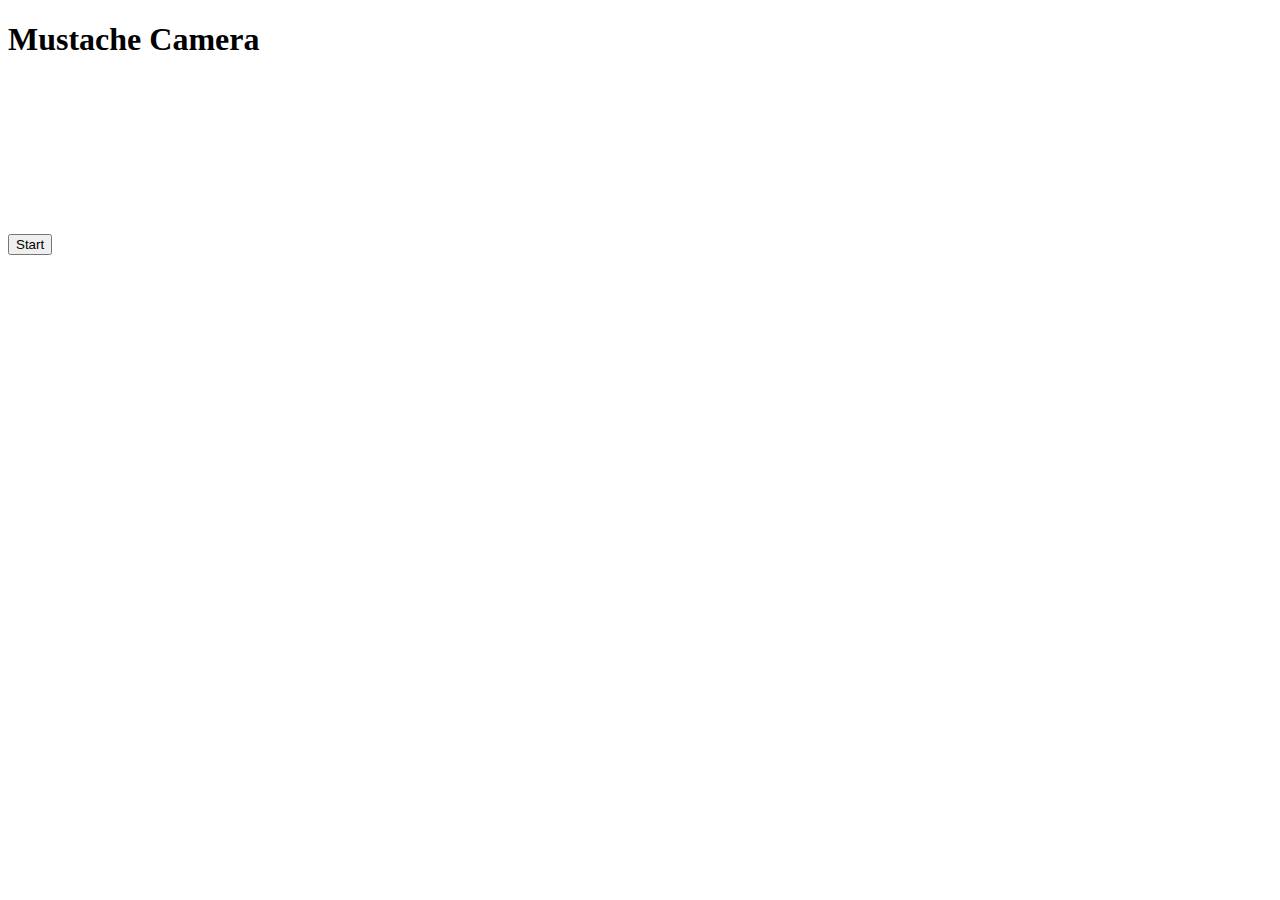
==== index.html @ cb1260c2 "Create index.html" ====
<!DOCTYPE html>
<html lang="en">
<head>
    <meta charset="UTF-8">
    <meta name="viewport" content="width=device-width, initial-scale=1.0">
    <title>Mustache Camera</title>
    <link rel="stylesheet" href="styles.css">
</head>
<body>
    <h1>Mustache Camera</h1>
    <div class="camera-container">
        <video id="video" autoplay></video>
        <canvas id="canvas"></canvas>
    </div>
    <button id="startButton">Start</button>
    <script src="script.js"></script>
</body>
</html>
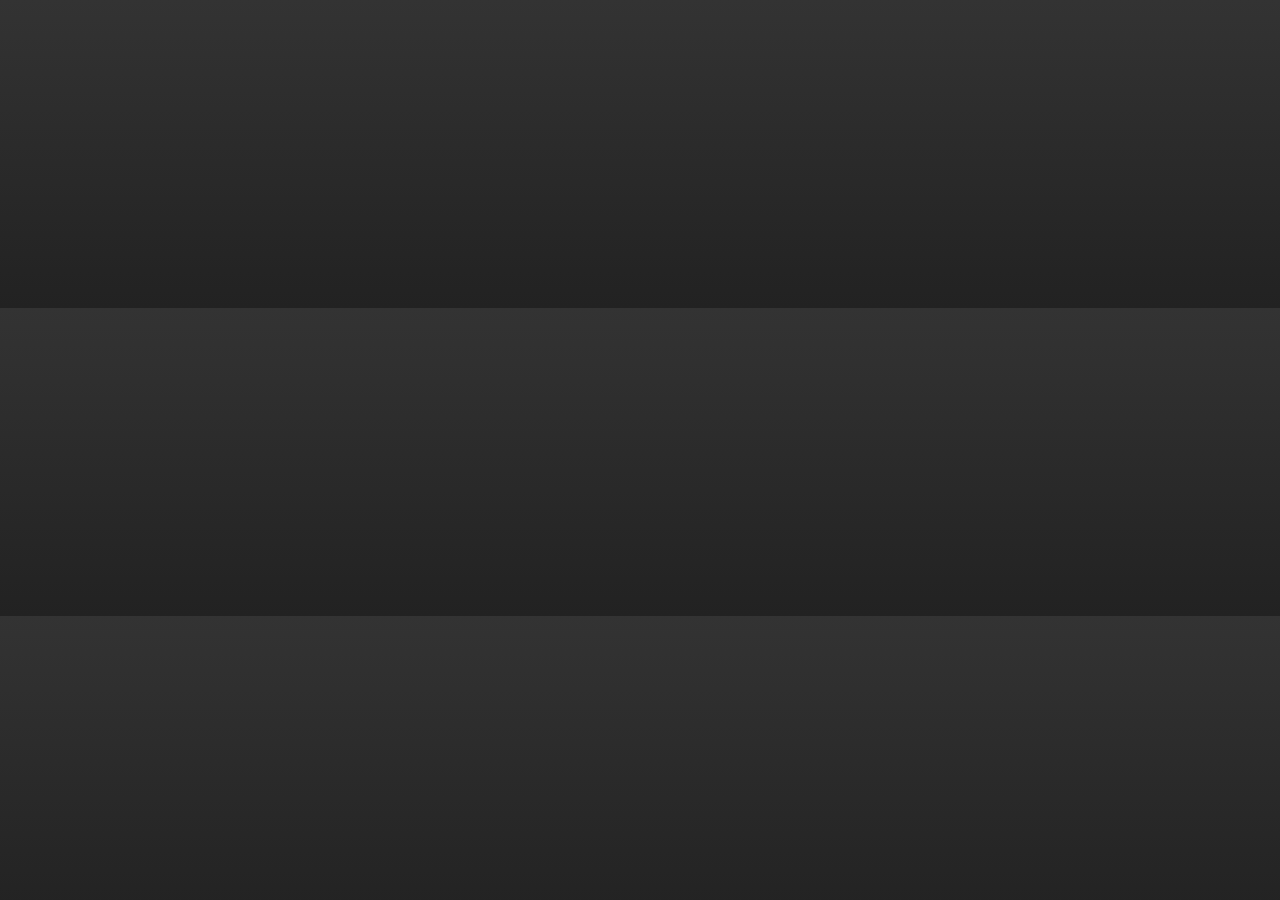
==== commit 97ba6a11: "Update index.html" ====
--- a/index.html
+++ b/index.html
@@ -3,16 +3,14 @@
 <head>
     <meta charset="UTF-8">
     <meta name="viewport" content="width=device-width, initial-scale=1.0">
-    <title>Mustache Camera</title>
-    <link rel="stylesheet" href="styles.css">
+    <link rel="stylesheet" href="style.css">
+    <title>Mustache App</title>
 </head>
 <body>
-    <h1>Mustache Camera</h1>
-    <div class="camera-container">
+    <div class="container">
         <video id="video" autoplay></video>
-        <canvas id="canvas"></canvas>
+        <canvas id="output"></canvas>
     </div>
-    <button id="startButton">Start</button>
     <script src="script.js"></script>
 </body>
 </html>
--- a/style.css
+++ b/style.css
@@ -0,0 +1,102 @@
+/* styles.css */
+
+body {
+    font-family: 'Poppins', sans-serif;
+    color: white;
+    background: linear-gradient(180deg, #333, #222); /* Black to dark gray gradient */
+    margin: 0;
+    padding: 0;
+}
+
+h1 {
+    text-align: center;
+    padding: 20px;
+}
+
+.camera-container {
+    position: relative;
+    margin: 20px auto;
+    width: 320px;
+    height: 240px;
+    border-radius: 20px; /* Add curved border */
+    overflow: hidden; /* Hide overflow content */
+    box-shadow: 0 0 20px rgba(0, 0, 0, 0.8); /* Add shadow effect */
+}
+
+video {
+    width: 100%;
+    height: 100%;
+    object-fit: cover;
+}
+
+/* Styling for the "Start" button */
+#startButton {
+    padding: 0.6em 2em;
+    border: none;
+    outline: none;
+    color: rgb(255, 255, 255);
+    background: #111;
+    cursor: pointer;
+    position: relative;
+    z-index: 0;
+    border-radius: 10px;
+    user-select: none;
+    -webkit-user-select: none;
+    touch-action: manipulation;
+}
+
+#startButton:before {
+    content: "";
+    background: linear-gradient(
+        45deg,
+        #ff0000,
+        #ff7300,
+        #fffb00,
+        #48ff00,
+        #00ffd5,
+        #002bff,
+        #7a00ff,
+        #ff00c8,
+        #ff0000
+    );
+    position: absolute;
+    top: -2px;
+    left: -2px;
+    background-size: 400%;
+    z-index: -1;
+    filter: blur(5px);
+    -webkit-filter: blur(5px);
+    width: calc(100% + 4px);
+    height: calc(100% + 4px);
+    animation: glowing-button 20s linear infinite;
+    transition: opacity 0.3s ease-in-out;
+    border-radius: 10px;
+}
+
+@keyframes glowing-button {
+    0% {
+        background-position: 0 0;
+    }
+    50% {
+        background-position: 400% 0;
+    }
+    100% {
+        background-position: 0 0;
+    }
+}
+
+#startButton:after {
+    z-index: -1;
+    content: "";
+    position: absolute;
+    width: 100%;
+    height: 100%;
+    background: #222;
+    left: 0;
+    top: 0;
+    border-radius: 10px;
+}
+
+#startButton:hover {
+    background-color: #0055CC; /* Darker blue on hover */
+}
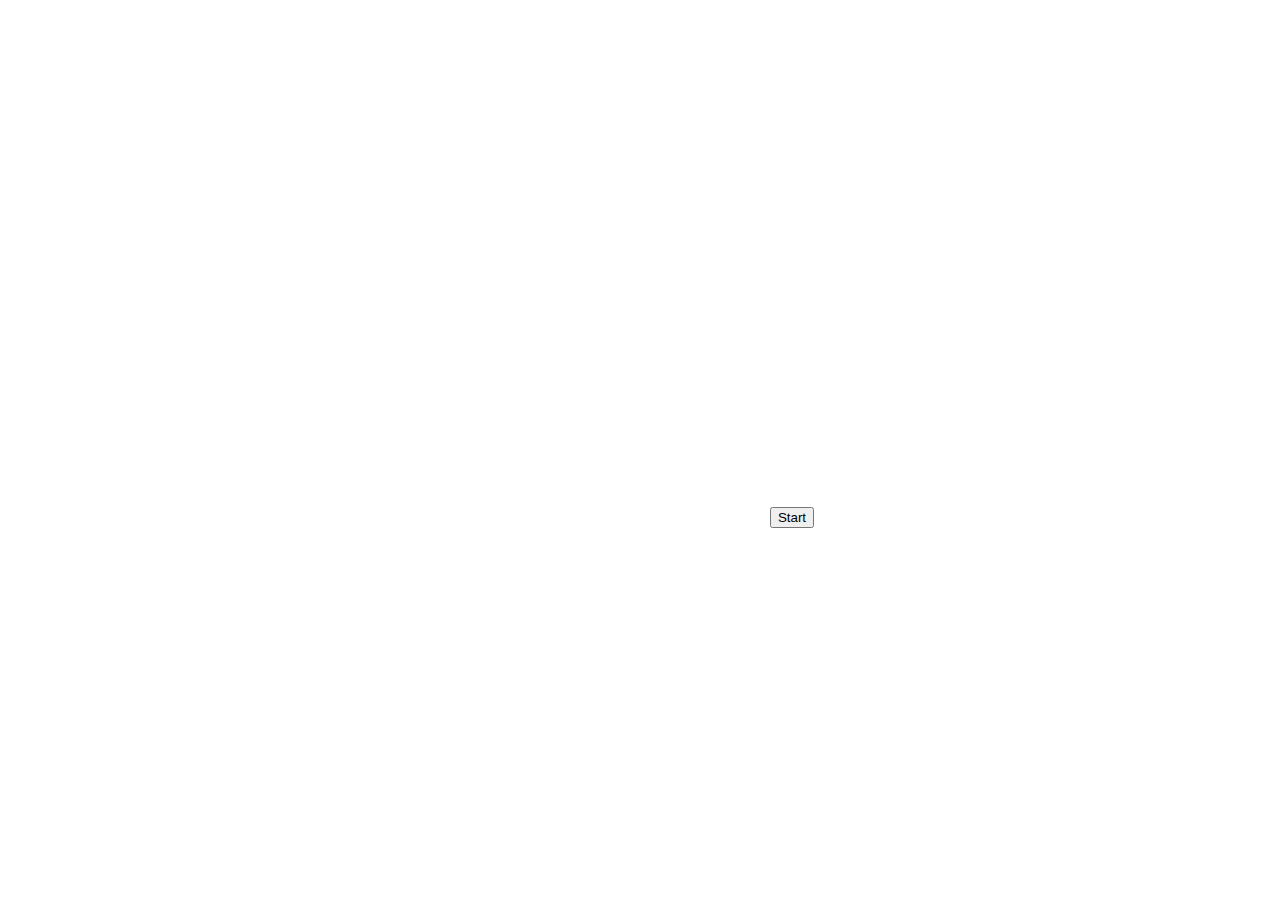
==== commit a90bd0f7: "Update index.html" ====
--- a/index.html
+++ b/index.html
@@ -10,6 +10,7 @@
     <div class="container">
         <video id="video" autoplay></video>
         <canvas id="output"></canvas>
+        <button id="startbutton">Start</button>
     </div>
     <script src="script.js"></script>
 </body>
--- a/style.css
+++ b/style.css
@@ -1,102 +1,21 @@
-/* styles.css */
-
 body {
-    font-family: 'Poppins', sans-serif;
-    color: white;
-    background: linear-gradient(180deg, #333, #222); /* Black to dark gray gradient */
+    display: flex;
+    justify-content: center;
+    align-items: center;
+    height: 100vh;
     margin: 0;
-    padding: 0;
 }
 
-h1 {
-    text-align: center;
-    padding: 20px;
-}
-
-.camera-container {
+.container {
     position: relative;
-    margin: 20px auto;
-    width: 320px;
-    height: 240px;
-    border-radius: 20px; /* Add curved border */
-    overflow: hidden; /* Hide overflow content */
-    box-shadow: 0 0 20px rgba(0, 0, 0, 0.8); /* Add shadow effect */
 }
 
 video {
-    width: 100%;
-    height: 100%;
-    object-fit: cover;
+    transform: scaleX(-1); /* Flip the video horizontally */
 }
 
-/* Styling for the "Start" button */
-#startButton {
-    padding: 0.6em 2em;
-    border: none;
-    outline: none;
-    color: rgb(255, 255, 255);
-    background: #111;
-    cursor: pointer;
-    position: relative;
-    z-index: 0;
-    border-radius: 10px;
-    user-select: none;
-    -webkit-user-select: none;
-    touch-action: manipulation;
+canvas {
+    position: absolute;
+    top: 0;
+    left: 0;
 }
-
-#startButton:before {
-    content: "";
-    background: linear-gradient(
-        45deg,
-        #ff0000,
-        #ff7300,
-        #fffb00,
-        #48ff00,
-        #00ffd5,
-        #002bff,
-        #7a00ff,
-        #ff00c8,
-        #ff0000
-    );
-    position: absolute;
-    top: -2px;
-    left: -2px;
-    background-size: 400%;
-    z-index: -1;
-    filter: blur(5px);
-    -webkit-filter: blur(5px);
-    width: calc(100% + 4px);
-    height: calc(100% + 4px);
-    animation: glowing-button 20s linear infinite;
-    transition: opacity 0.3s ease-in-out;
-    border-radius: 10px;
-}
-
-@keyframes glowing-button {
-    0% {
-        background-position: 0 0;
-    }
-    50% {
-        background-position: 400% 0;
-    }
-    100% {
-        background-position: 0 0;
-    }
-}
-
-#startButton:after {
-    z-index: -1;
-    content: "";
-    position: absolute;
-    width: 100%;
-    height: 100%;
-    background: #222;
-    left: 0;
-    top: 0;
-    border-radius: 10px;
-}
-
-#startButton:hover {
-    background-color: #0055CC; /* Darker blue on hover */
-}
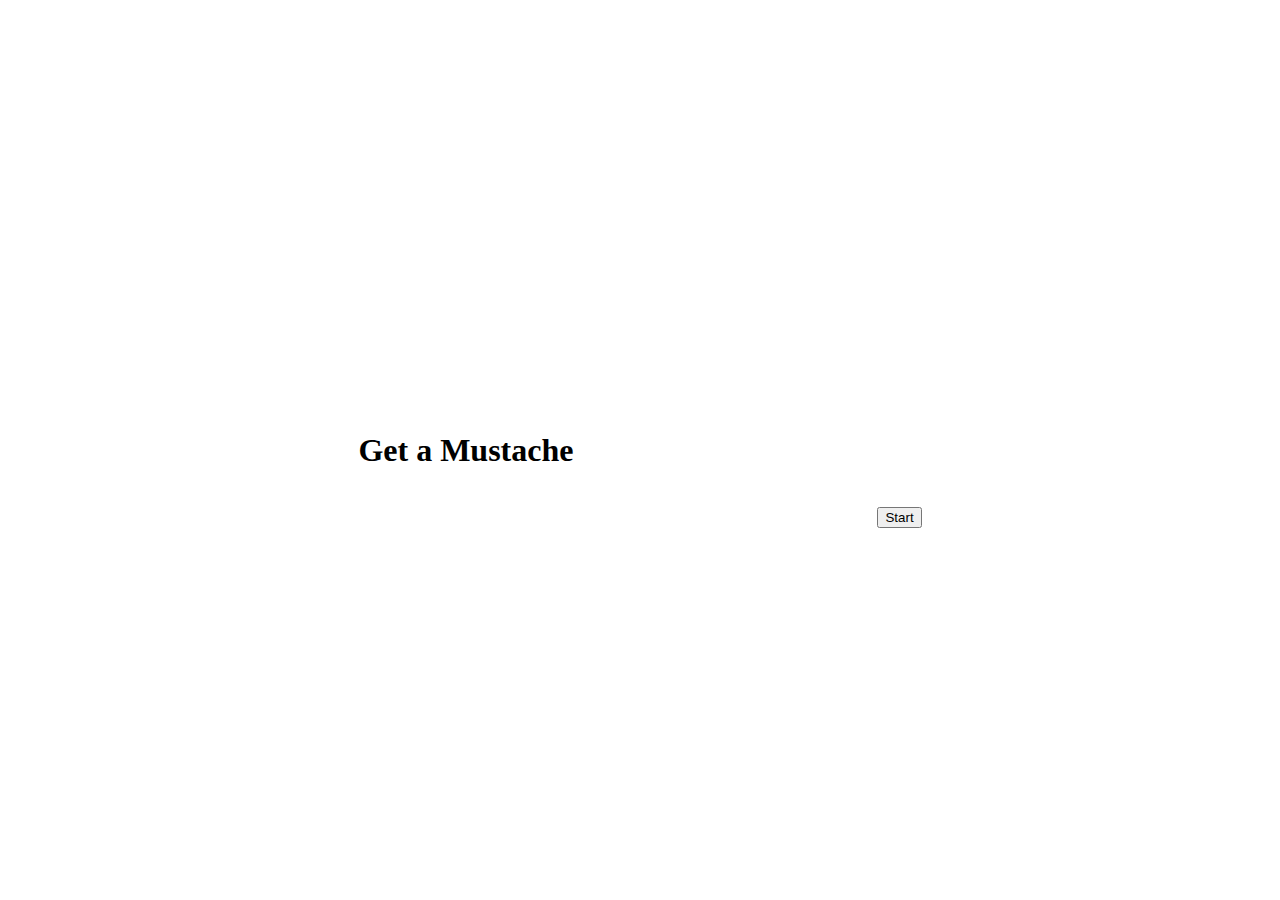
==== commit 12cb901b: "Update index.html" ====
--- a/index.html
+++ b/index.html
@@ -7,6 +7,7 @@
     <title>Mustache App</title>
 </head>
 <body>
+    <h1>Get a Mustache</h1>
     <div class="container">
         <video id="video" autoplay></video>
         <canvas id="output"></canvas>
